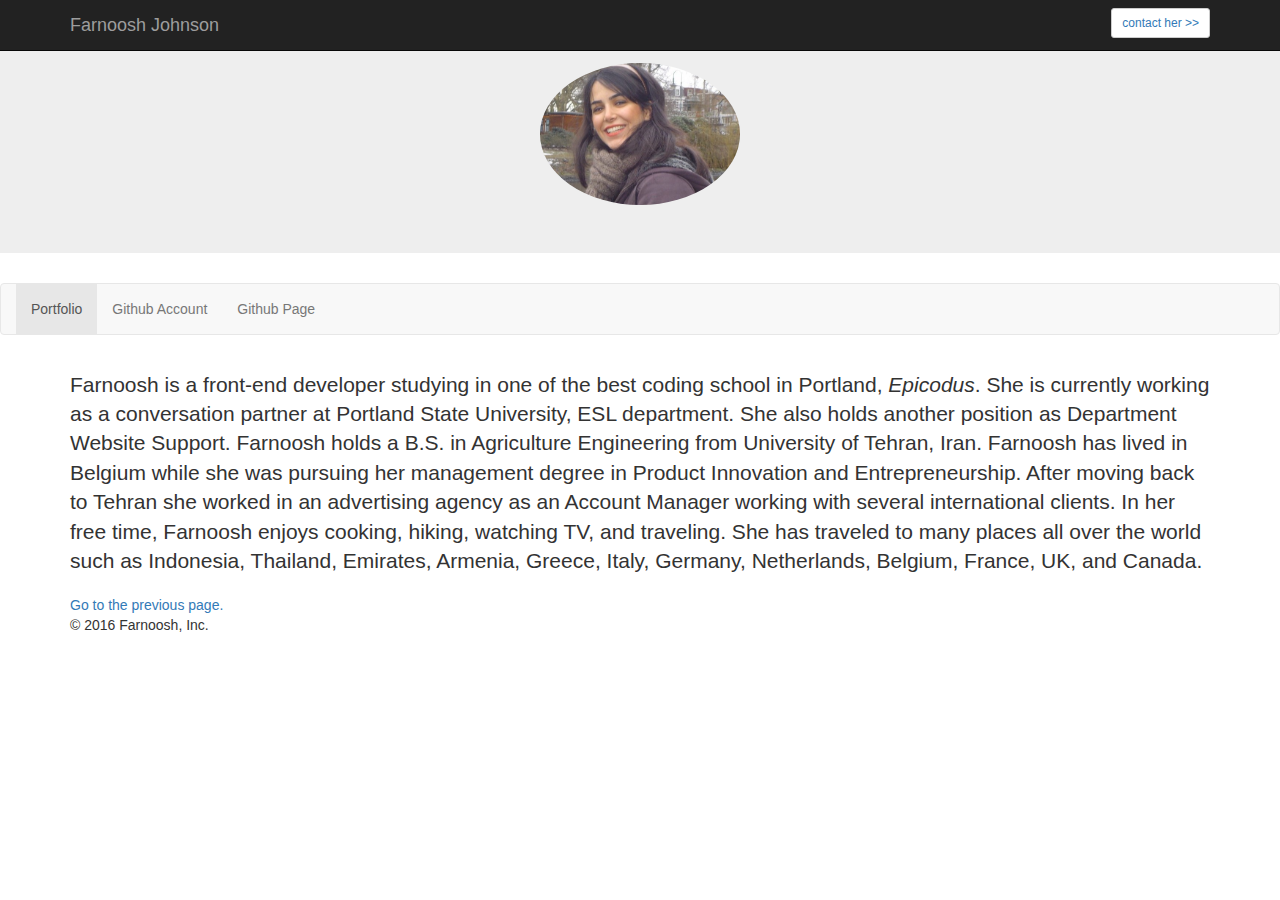
==== aboutMe.html @ 84dc9c47 "create a portfolio website" ====
<!DOCTYPE html>
<html lang="en">
  <head>
    <meta charset="utf-8">
    <meta http-equiv="X-UA-Compatible" content="IE=edge">
    <meta name="viewport" content="width=device-width, initial-scale=1">
    <!-- The above 3 meta tags *must* come first in the head; any other head content must come *after* these tags -->
    <title>Farnoosh's Portfolio</title>

    <!-- Bootstrap -->
    <link href="css/bootstrap.min.css" rel="stylesheet">
    <link href="css/styles.css" rel="stylesheet">
    <!-- HTML5 shim and Respond.js for IE8 support of HTML5 elements and media queries -->
    <!-- WARNING: Respond.js doesn't work if you view the page via file:// -->
    <!--[if lt IE 9]>
      <script src="https://oss.maxcdn.com/html5shiv/3.7.2/html5shiv.min.js"></script>
      <script src="https://oss.maxcdn.com/respond/1.4.2/respond.min.js"></script>
    <![endif]-->
  </head>
  <body>
    <nav class= "navbar navbar-inverse navbar-fixed-top">
      <div class="container">
        <div class="navbar-header">
          <span class= "navbar-brand">Farnoosh Johnson</span>
        </div>
        <div id="navbar" class="navbar-collapse collapse">
          <form class="navbar-form navbar-right">
            <div class="btn btn-default btn-sm">
              <a href="mailto:farnoosh@pdx.edu" role="button">contact her >></a>
            </div>
          </form>
        </div>
      </div>
    </nav>
    <div class="jumbotron">
      <div class="container">
        <span= pic>
          <img src="img/farnoosh.jpg" alt="A photo of Farnoosh"
          class="img-circle center-block">
        </span>
      </div>
    </div>
    <nav class="navbar navbar-default navbar-fixed">

    <div id="navbar" class="collapse navbar-collapse">
      <ul class="nav navbar-nav">
        <li class="active">
          <a href="index.html">Portfolio</a>
        </li>
        <li>
          <a href="https://github.com/Farnoosh63">Github Account</a>
        </li>
        <li>
          <a href="https://farnoosh63.github.io/Portfolio/">Github Page</a>
        </li>
      </div>
    </nav>
    <div class="container">
      <p class="lead">
         Farnoosh is a front-end developer studying
         in one of the best coding school in Portland,<em> Epicodus</em>.
         She is currently working as a conversation partner at Portland State
         University, ESL department. She also holds another position as
         Department Website Support.
         Farnoosh holds a B.S. in Agriculture Engineering from University
         of Tehran, Iran.
         Farnoosh has lived in Belgium while she was pursuing her management
         degree in Product Innovation and Entrepreneurship.
         After moving back to Tehran she worked in an advertising agency
         as an Account Manager working with several international clients.
         In her free time, Farnoosh enjoys cooking, hiking, watching TV,
         and traveling. She has traveled to many places all over the world
         such as Indonesia, Thailand, Emirates, Armenia, Greece, Italy,
         Germany, Netherlands, Belgium, France, UK, and Canada.
       </p>
     </div>

    <!-- jQuery (necessary for Bootstrap's JavaScript plugins) -->
    <script src="https://ajax.googleapis.com/ajax/libs/jquery/1.11.3/jquery.min.js"></script>
    <!-- Include all compiled plugins (below), or include individual files as needed -->
    <script src="js/bootstrap.min.js"></script>

    <footer class="footer">
      <div class="container">
        <a href="index.html" >Go to the previous page.</a>
          <p>&copy 2016 Farnoosh, Inc.</p>
      </div>
    </footer>
  </body>
</html>
---- css/styles.css ----
img {
 margin-top: 15px;
 width: 200px;
 height: auto;
}

@media (min-width:400px) and (max-width:765px){
  img {
    display: none;
  }
  .navbar navbar-default navbar-fixed {
    display: inline-table;
  }

}

.lead {
  margin-top: 15px;
}
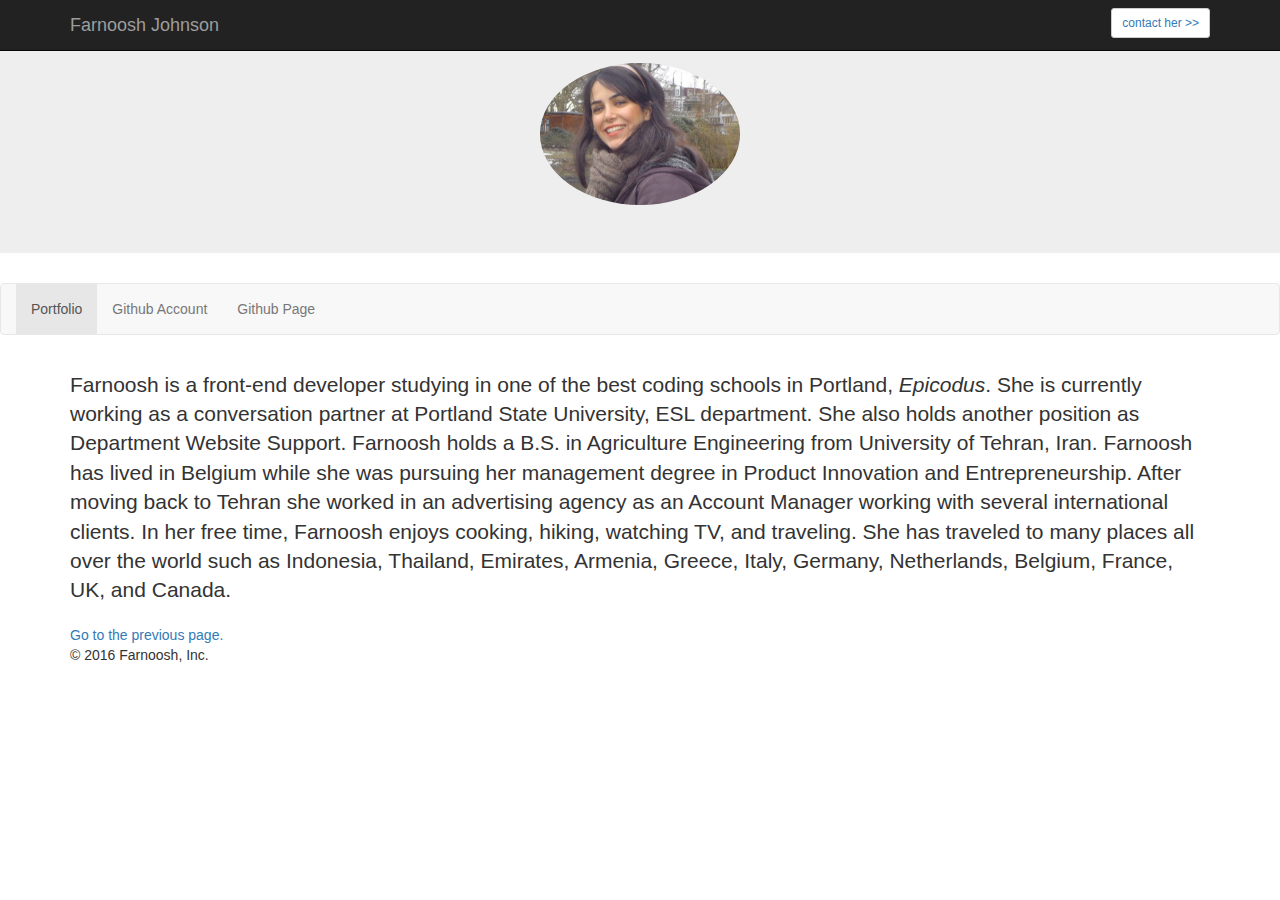
==== commit 0f4678f4: "make correction some words for dictation" ====
--- a/aboutMe.html
+++ b/aboutMe.html
@@ -51,14 +51,14 @@
           <a href="https://github.com/Farnoosh63">Github Account</a>
         </li>
         <li>
-          <a href="https://farnoosh63.github.io/Portfolio/">Github Page</a>
+          <a href="https://farnoosh63.github.io/portfolio/">Github Page</a>
         </li>
       </div>
     </nav>
     <div class="container">
       <p class="lead">
          Farnoosh is a front-end developer studying
-         in one of the best coding school in Portland,<em> Epicodus</em>.
+         in one of the best coding schools in Portland,<em> Epicodus</em>.
          She is currently working as a conversation partner at Portland State
          University, ESL department. She also holds another position as
          Department Website Support.
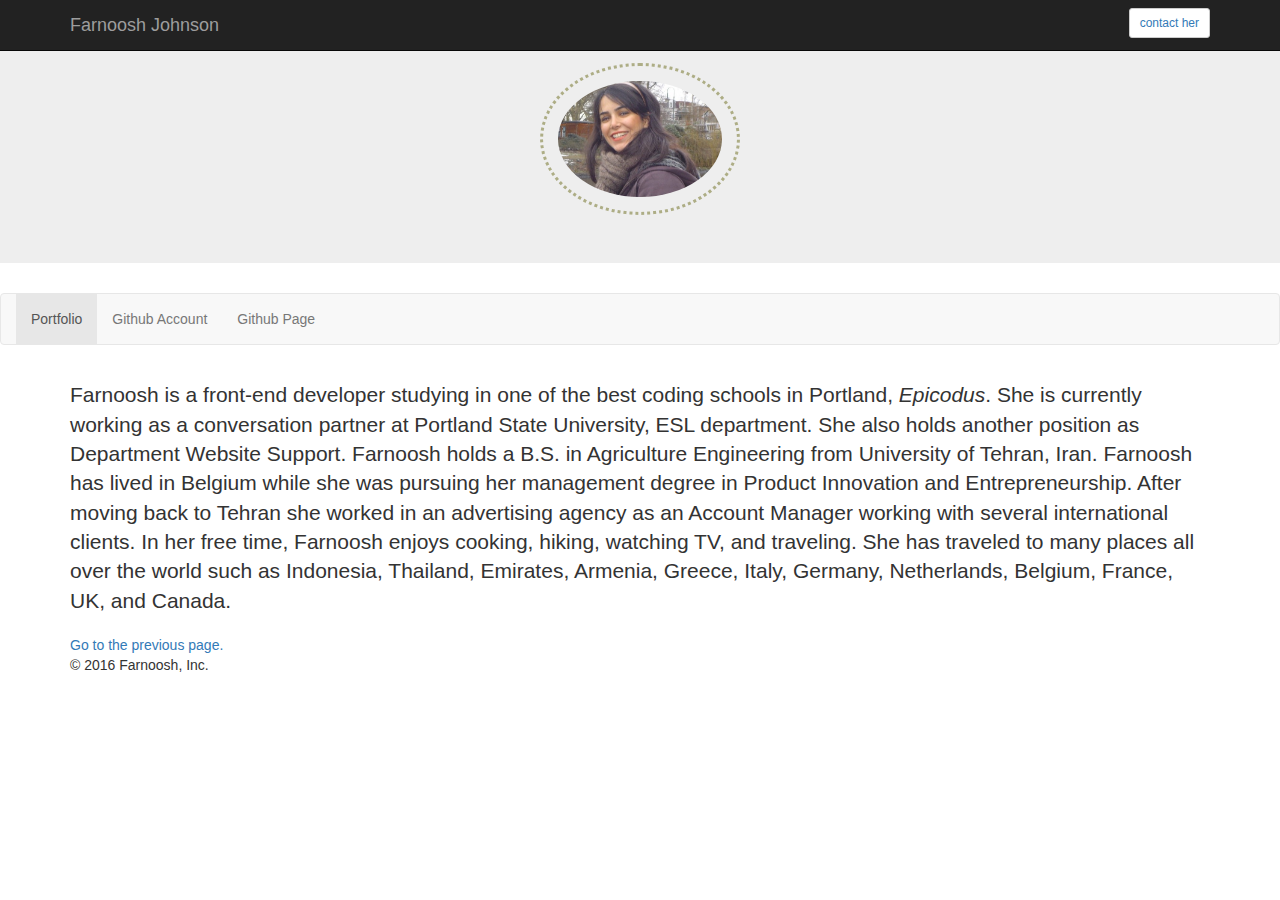
==== commit 3aaf137a: "add Javascript file" ====
--- a/aboutMe.html
+++ b/aboutMe.html
@@ -22,11 +22,19 @@
       <div class="container">
         <div class="navbar-header">
           <span class= "navbar-brand">Farnoosh Johnson</span>
-        </div>
+          <button type="button" class="navbar-toggle collapsed"
+              data-toggle="collapse" data-target="#navbar"
+              aria-expanded="false" aria-controls="navbar">
+              <span class="sr-only">Toggle navigation</span>
+              <span class="icon-bar"></span>
+              <span class="icon-bar"></span>
+              <soan class="icon-bar"></span>
+            </button>
+          </div>
         <div id="navbar" class="navbar-collapse collapse">
           <form class="navbar-form navbar-right">
             <div class="btn btn-default btn-sm">
-              <a href="mailto:farnoosh@pdx.edu" role="button">contact her >></a>
+              <a href="mailto:farnoosh@pdx.edu" role="button">contact her</a>
             </div>
           </form>
         </div>
@@ -41,8 +49,15 @@
       </div>
     </div>
     <nav class="navbar navbar-default navbar-fixed">
-
-    <div id="navbar" class="collapse navbar-collapse">
+      <button type="button" class="navbar-toggle collapsed"
+          data-toggle="collapse" data-target="#navbar-inner"
+          aria-expanded="false" aria-controls="navbar">
+          <span class="sr-only">Toggle navigation</span>
+          <span class="icon-bar"></span>
+          <span class="icon-bar"></span>
+          <soan class="icon-bar"></span>
+        </button>
+    <div id="navbar-inner" class="collapse navbar-collapse">
       <ul class="nav navbar-nav">
         <li class="active">
           <a href="index.html">Portfolio</a>
--- a/css/styles.css
+++ b/css/styles.css
@@ -2,16 +2,20 @@
  margin-top: 15px;
  width: 200px;
  height: auto;
+ padding: 15px;
+ border: dotted #adad85;
 }
 
-@media (min-width:400px) and (max-width:765px){
+@media  (max-width: 768px){
   img {
-    display: none;
+    margin-top: 40px;
   }
-  .navbar navbar-default navbar-fixed {
-    display: inline-table;
-  }
-
+  .btn-sm {
+    padding: 5px 10px;
+    font-size: 12px;
+    line-height: 1.5;
+    border-radius: 3px;
+ }
 }
 
 .lead {
